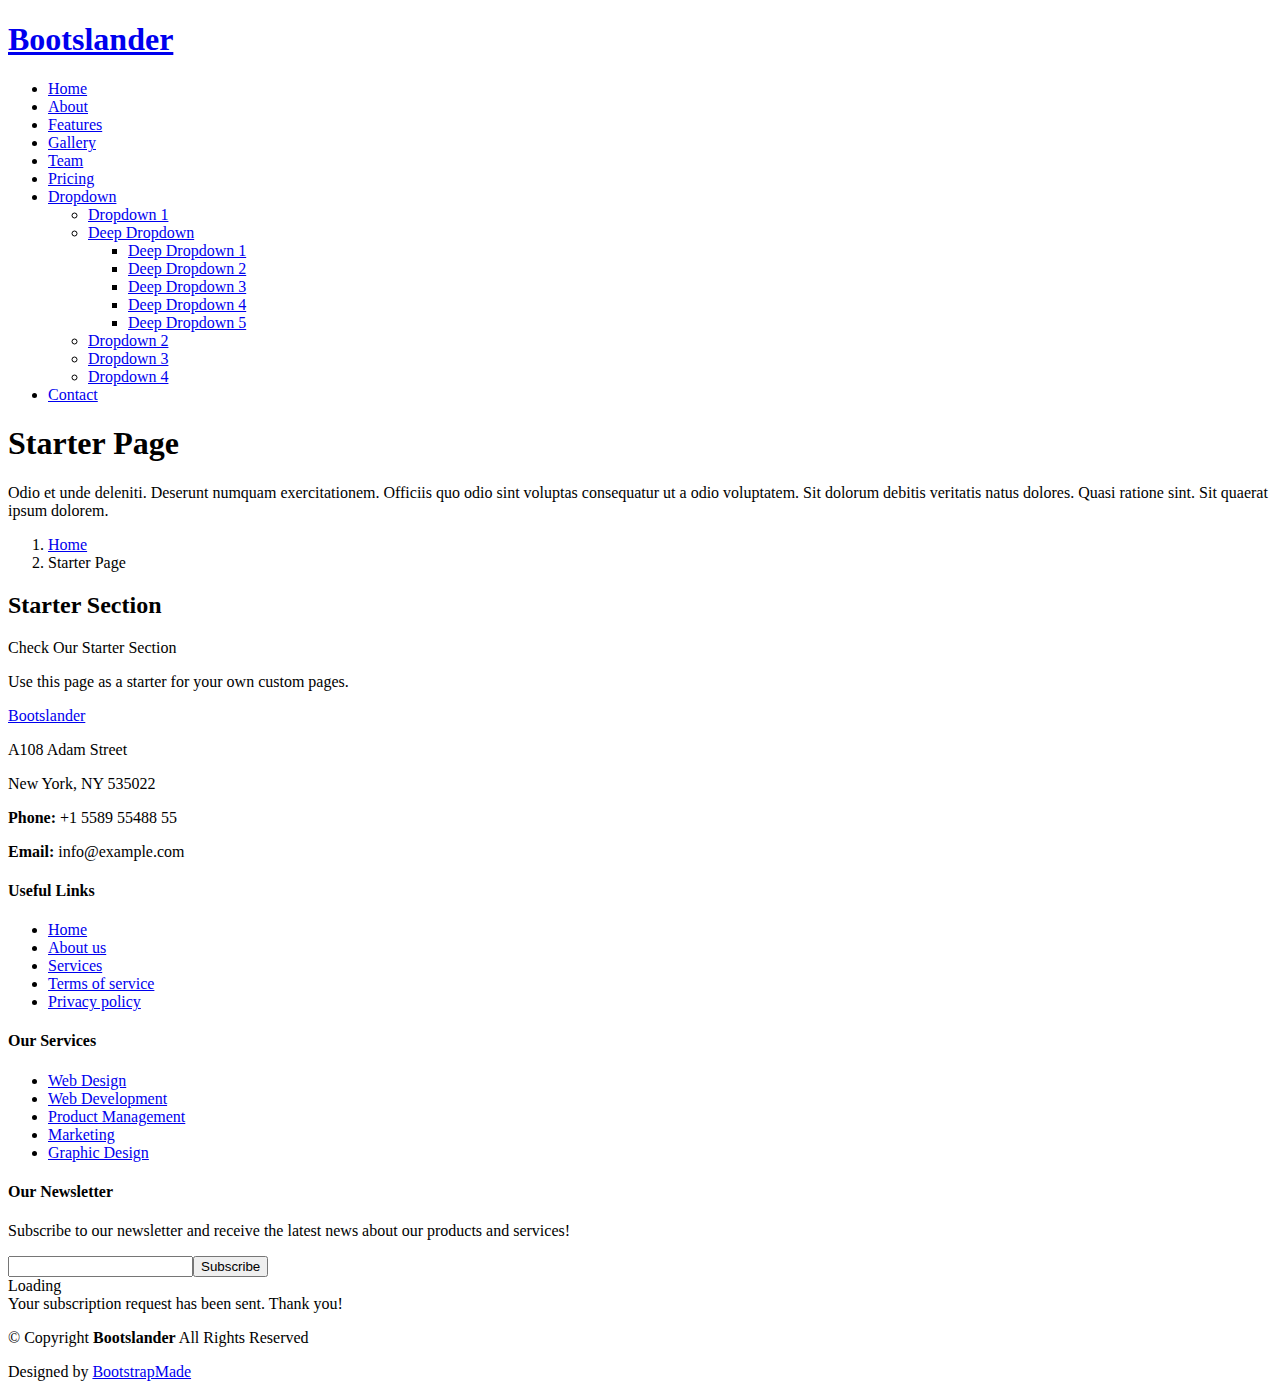
==== starter-page.html @ ec9458ff "Add files via upload" ====
<!DOCTYPE html>
<html lang="en">

<head>
  <meta charset="utf-8">
  <meta content="width=device-width, initial-scale=1.0" name="viewport">
  <title>Starter Page - Bootslander Bootstrap Template</title>
  <meta name="description" content="">
  <meta name="keywords" content="">

  <!-- Favicons -->
  <link href="assets/img/favicon.png" rel="icon">
  <link href="assets/img/apple-touch-icon.png" rel="apple-touch-icon">

  <!-- Fonts -->
  <link href="https://fonts.googleapis.com" rel="preconnect">
  <link href="https://fonts.gstatic.com" rel="preconnect" crossorigin>
  <link href="https://fonts.googleapis.com/css2?family=Roboto:ital,wght@0,100;0,300;0,400;0,500;0,700;0,900;1,100;1,300;1,400;1,500;1,700;1,900&family=Poppins:ital,wght@0,100;0,200;0,300;0,400;0,500;0,600;0,700;0,800;0,900;1,100;1,200;1,300;1,400;1,500;1,600;1,700;1,800;1,900&family=Raleway:ital,wght@0,100;0,200;0,300;0,400;0,500;0,600;0,700;0,800;0,900;1,100;1,200;1,300;1,400;1,500;1,600;1,700;1,800;1,900&display=swap" rel="stylesheet">

  <!-- Vendor CSS Files -->
  <link href="assets/vendor/bootstrap/css/bootstrap.min.css" rel="stylesheet">
  <link href="assets/vendor/bootstrap-icons/bootstrap-icons.css" rel="stylesheet">
  <link href="assets/vendor/aos/aos.css" rel="stylesheet">
  <link href="assets/vendor/glightbox/css/glightbox.min.css" rel="stylesheet">
  <link href="assets/vendor/swiper/swiper-bundle.min.css" rel="stylesheet">

  <!-- Main CSS File -->
  <link href="assets/css/main.css" rel="stylesheet">

  <!-- =======================================================
  * Template Name: Bootslander
  * Template URL: https://bootstrapmade.com/bootslander-free-bootstrap-landing-page-template/
  * Updated: Aug 07 2024 with Bootstrap v5.3.3
  * Author: BootstrapMade.com
  * License: https://bootstrapmade.com/license/
  ======================================================== -->
</head>

<body class="starter-page-page">

  <header id="header" class="header d-flex align-items-center fixed-top">
    <div class="container-fluid container-xl position-relative d-flex align-items-center justify-content-between">

      <a href="index.html" class="logo d-flex align-items-center">
        <!-- Uncomment the line below if you also wish to use an image logo -->
        <!-- <img src="assets/img/logo.png" alt=""> -->
        <h1 class="sitename">Bootslander</h1>
      </a>

      <nav id="navmenu" class="navmenu">
        <ul>
          <li><a href="#hero">Home</a></li>
          <li><a href="#about">About</a></li>
          <li><a href="#features">Features</a></li>
          <li><a href="#gallery">Gallery</a></li>
          <li><a href="#team">Team</a></li>
          <li><a href="#pricing">Pricing</a></li>
          <li class="dropdown"><a href="#"><span>Dropdown</span> <i class="bi bi-chevron-down toggle-dropdown"></i></a>
            <ul>
              <li><a href="#">Dropdown 1</a></li>
              <li class="dropdown"><a href="#"><span>Deep Dropdown</span> <i class="bi bi-chevron-down toggle-dropdown"></i></a>
                <ul>
                  <li><a href="#">Deep Dropdown 1</a></li>
                  <li><a href="#">Deep Dropdown 2</a></li>
                  <li><a href="#">Deep Dropdown 3</a></li>
                  <li><a href="#">Deep Dropdown 4</a></li>
                  <li><a href="#">Deep Dropdown 5</a></li>
                </ul>
              </li>
              <li><a href="#">Dropdown 2</a></li>
              <li><a href="#">Dropdown 3</a></li>
              <li><a href="#">Dropdown 4</a></li>
            </ul>
          </li>
          <li><a href="#contact">Contact</a></li>
        </ul>
        <i class="mobile-nav-toggle d-xl-none bi bi-list"></i>
      </nav>

    </div>
  </header>

  <main class="main">

    <!-- Page Title -->
    <div class="page-title dark-background" data-aos="fade">
      <div class="heading">
        <div class="container">
          <div class="row d-flex justify-content-center text-center">
            <div class="col-lg-8">
              <h1>Starter Page</h1>
              <p class="mb-0">Odio et unde deleniti. Deserunt numquam exercitationem. Officiis quo odio sint voluptas consequatur ut a odio voluptatem. Sit dolorum debitis veritatis natus dolores. Quasi ratione sint. Sit quaerat ipsum dolorem.</p>
            </div>
          </div>
        </div>
      </div>
      <nav class="breadcrumbs">
        <div class="container">
          <ol>
            <li><a href="index.html">Home</a></li>
            <li class="current">Starter Page</li>
          </ol>
        </div>
      </nav>
    </div><!-- End Page Title -->

    <!-- Starter Section Section -->
    <section id="starter-section" class="starter-section section">

      <!-- Section Title -->
      <div class="container section-title" data-aos="fade-up">
        <h2>Starter Section</h2>
        <div><span>Check Our</span> <span class="description-title">Starter Section</span></div>
      </div><!-- End Section Title -->

      <div class="container" data-aos="fade-up">
        <p>Use this page as a starter for your own custom pages.</p>
      </div>

    </section><!-- /Starter Section Section -->

  </main>

  <footer id="footer" class="footer dark-background">

    <div class="container footer-top">
      <div class="row gy-4">
        <div class="col-lg-4 col-md-6 footer-about">
          <a href="index.html" class="logo d-flex align-items-center">
            <span class="sitename">Bootslander</span>
          </a>
          <div class="footer-contact pt-3">
            <p>A108 Adam Street</p>
            <p>New York, NY 535022</p>
            <p class="mt-3"><strong>Phone:</strong> <span>+1 5589 55488 55</span></p>
            <p><strong>Email:</strong> <span>info@example.com</span></p>
          </div>
          <div class="social-links d-flex mt-4">
            <a href=""><i class="bi bi-twitter-x"></i></a>
            <a href=""><i class="bi bi-facebook"></i></a>
            <a href=""><i class="bi bi-instagram"></i></a>
            <a href=""><i class="bi bi-linkedin"></i></a>
          </div>
        </div>

        <div class="col-lg-2 col-md-3 footer-links">
          <h4>Useful Links</h4>
          <ul>
            <li><a href="#">Home</a></li>
            <li><a href="#">About us</a></li>
            <li><a href="#">Services</a></li>
            <li><a href="#">Terms of service</a></li>
            <li><a href="#">Privacy policy</a></li>
          </ul>
        </div>

        <div class="col-lg-2 col-md-3 footer-links">
          <h4>Our Services</h4>
          <ul>
            <li><a href="#">Web Design</a></li>
            <li><a href="#">Web Development</a></li>
            <li><a href="#">Product Management</a></li>
            <li><a href="#">Marketing</a></li>
            <li><a href="#">Graphic Design</a></li>
          </ul>
        </div>

        <div class="col-lg-4 col-md-12 footer-newsletter">
          <h4>Our Newsletter</h4>
          <p>Subscribe to our newsletter and receive the latest news about our products and services!</p>
          <form action="forms/newsletter.php" method="post" class="php-email-form">
            <div class="newsletter-form"><input type="email" name="email"><input type="submit" value="Subscribe"></div>
            <div class="loading">Loading</div>
            <div class="error-message"></div>
            <div class="sent-message">Your subscription request has been sent. Thank you!</div>
          </form>
        </div>

      </div>
    </div>

    <div class="container copyright text-center mt-4">
      <p>© <span>Copyright</span> <strong class="px-1 sitename">Bootslander</strong> <span>All Rights Reserved</span></p>
      <div class="credits">
        <!-- All the links in the footer should remain intact. -->
        <!-- You can delete the links only if you've purchased the pro version. -->
        <!-- Licensing information: https://bootstrapmade.com/license/ -->
        <!-- Purchase the pro version with working PHP/AJAX contact form: [buy-url] -->
        Designed by <a href="https://bootstrapmade.com/">BootstrapMade</a>
      </div>
    </div>

  </footer>

  <!-- Scroll Top -->
  <a href="#" id="scroll-top" class="scroll-top d-flex align-items-center justify-content-center"><i class="bi bi-arrow-up-short"></i></a>

  <!-- Preloader -->
  <div id="preloader"></div>

  <!-- Vendor JS Files -->
  <script src="assets/vendor/bootstrap/js/bootstrap.bundle.min.js"></script>
  <script src="assets/vendor/php-email-form/validate.js"></script>
  <script src="assets/vendor/aos/aos.js"></script>
  <script src="assets/vendor/glightbox/js/glightbox.min.js"></script>
  <script src="assets/vendor/purecounter/purecounter_vanilla.js"></script>
  <script src="assets/vendor/swiper/swiper-bundle.min.js"></script>

  <!-- Main JS File -->
  <script src="assets/js/main.js"></script>

</body>

</html>
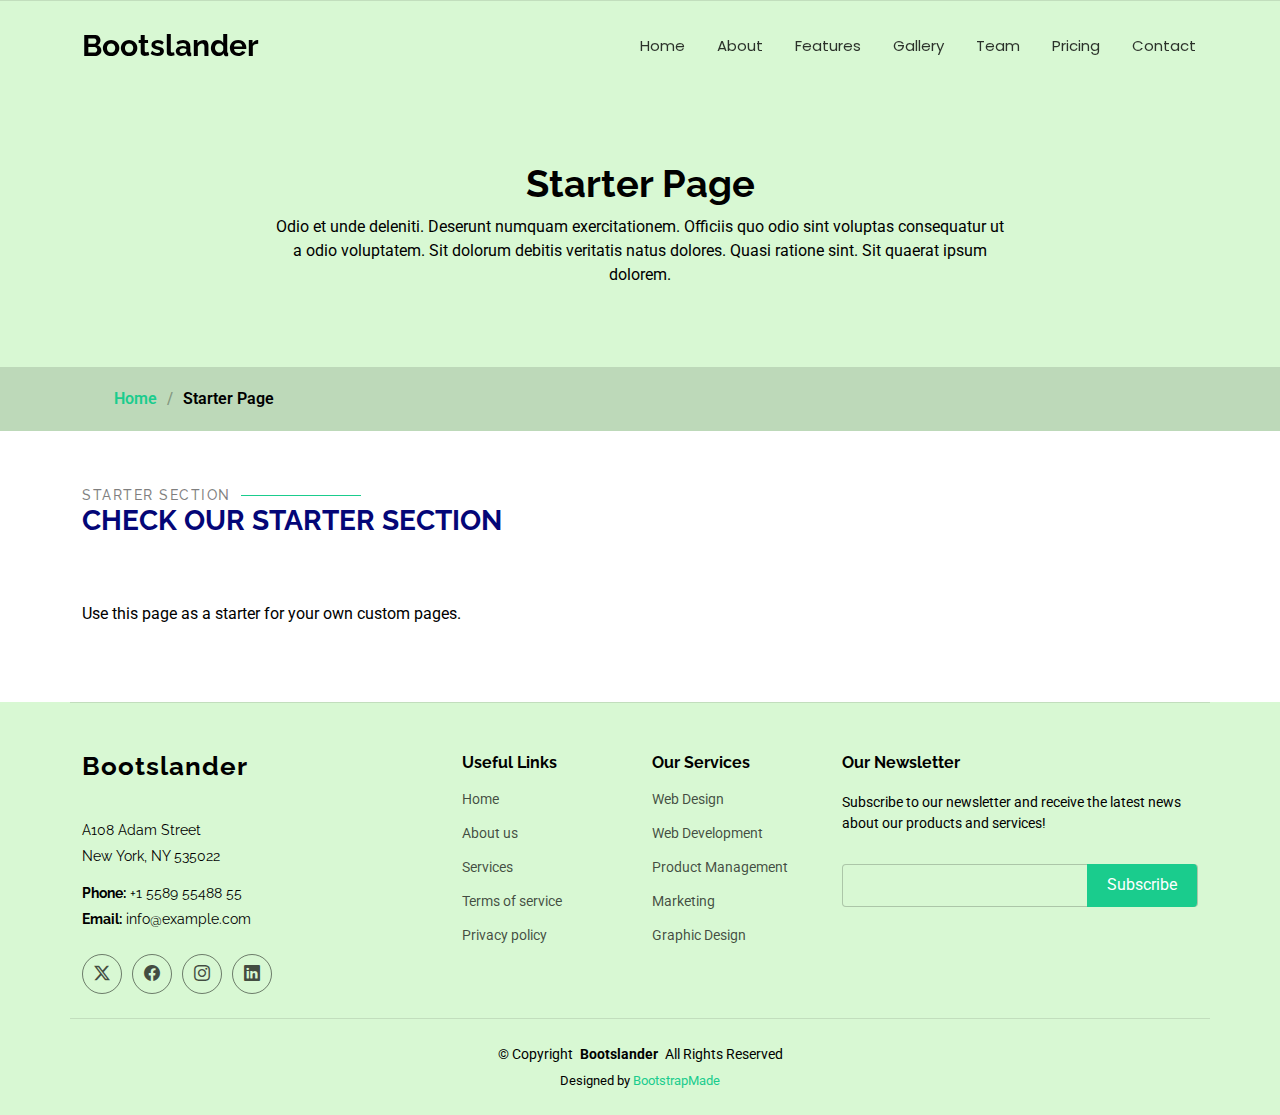
==== commit e7d92a83: "photos" ====
--- a/starter-page.html
+++ b/starter-page.html
@@ -55,23 +55,6 @@
           <li><a href="#gallery">Gallery</a></li>
           <li><a href="#team">Team</a></li>
           <li><a href="#pricing">Pricing</a></li>
-          <li class="dropdown"><a href="#"><span>Dropdown</span> <i class="bi bi-chevron-down toggle-dropdown"></i></a>
-            <ul>
-              <li><a href="#">Dropdown 1</a></li>
-              <li class="dropdown"><a href="#"><span>Deep Dropdown</span> <i class="bi bi-chevron-down toggle-dropdown"></i></a>
-                <ul>
-                  <li><a href="#">Deep Dropdown 1</a></li>
-                  <li><a href="#">Deep Dropdown 2</a></li>
-                  <li><a href="#">Deep Dropdown 3</a></li>
-                  <li><a href="#">Deep Dropdown 4</a></li>
-                  <li><a href="#">Deep Dropdown 5</a></li>
-                </ul>
-              </li>
-              <li><a href="#">Dropdown 2</a></li>
-              <li><a href="#">Dropdown 3</a></li>
-              <li><a href="#">Dropdown 4</a></li>
-            </ul>
-          </li>
           <li><a href="#contact">Contact</a></li>
         </ul>
         <i class="mobile-nav-toggle d-xl-none bi bi-list"></i>
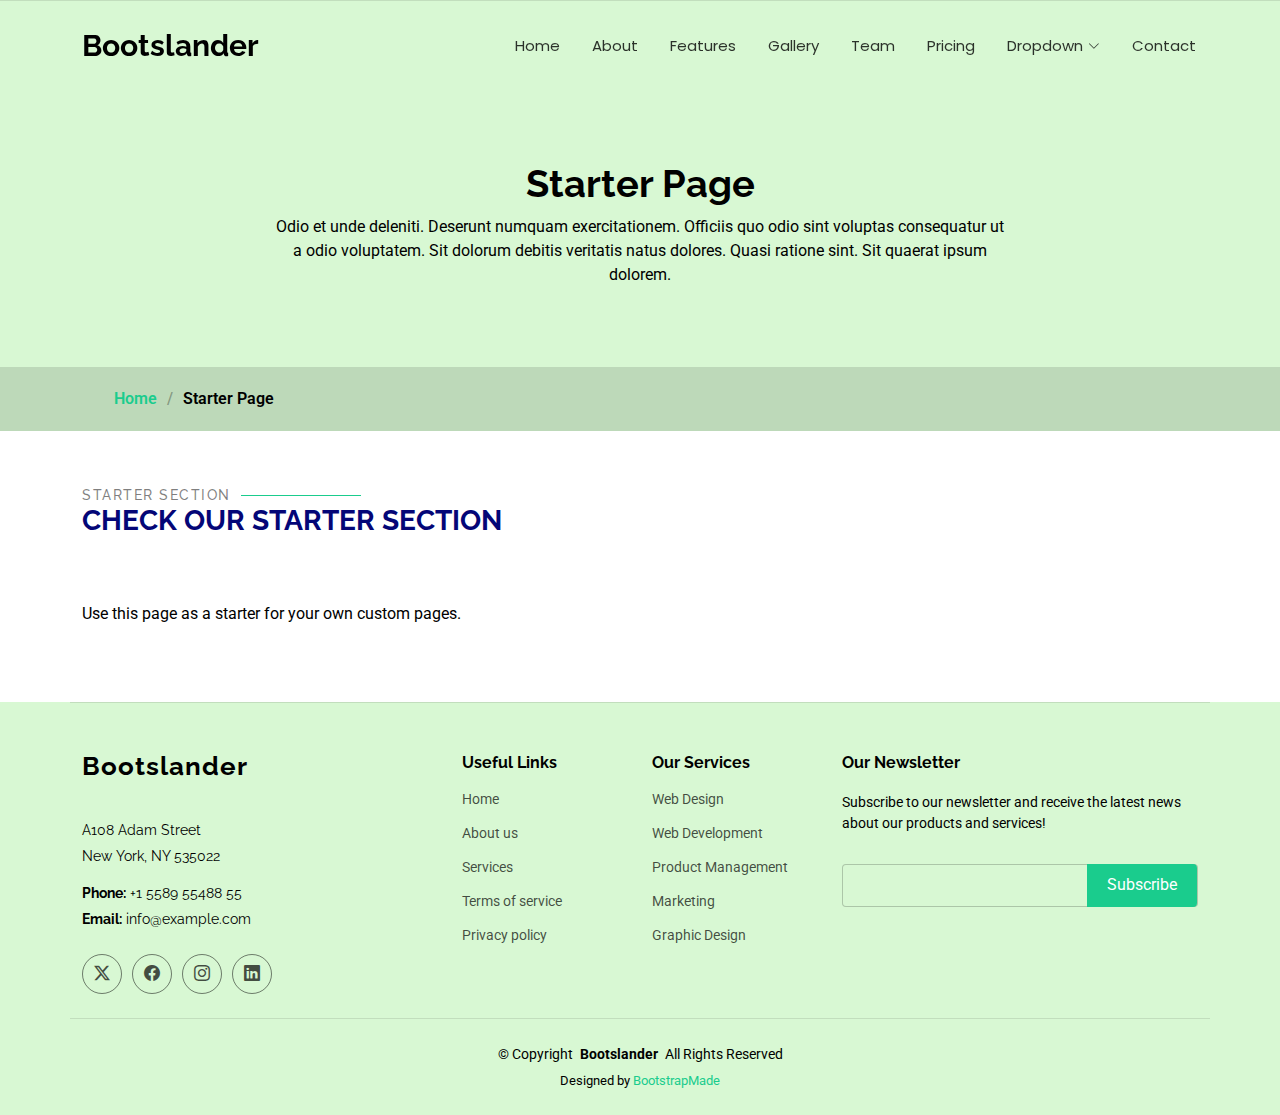
==== commit 863bcced: "Features" ====
--- a/starter-page.html
+++ b/starter-page.html
@@ -1,197 +1,259 @@
 <!DOCTYPE html>
 <html lang="en">
-
-<head>
-  <meta charset="utf-8">
-  <meta content="width=device-width, initial-scale=1.0" name="viewport">
-  <title>Starter Page - Bootslander Bootstrap Template</title>
-  <meta name="description" content="">
-  <meta name="keywords" content="">
-
-  <!-- Favicons -->
-  <link href="assets/img/favicon.png" rel="icon">
-  <link href="assets/img/apple-touch-icon.png" rel="apple-touch-icon">
-
-  <!-- Fonts -->
-  <link href="https://fonts.googleapis.com" rel="preconnect">
-  <link href="https://fonts.gstatic.com" rel="preconnect" crossorigin>
-  <link href="https://fonts.googleapis.com/css2?family=Roboto:ital,wght@0,100;0,300;0,400;0,500;0,700;0,900;1,100;1,300;1,400;1,500;1,700;1,900&family=Poppins:ital,wght@0,100;0,200;0,300;0,400;0,500;0,600;0,700;0,800;0,900;1,100;1,200;1,300;1,400;1,500;1,600;1,700;1,800;1,900&family=Raleway:ital,wght@0,100;0,200;0,300;0,400;0,500;0,600;0,700;0,800;0,900;1,100;1,200;1,300;1,400;1,500;1,600;1,700;1,800;1,900&display=swap" rel="stylesheet">
-
-  <!-- Vendor CSS Files -->
-  <link href="assets/vendor/bootstrap/css/bootstrap.min.css" rel="stylesheet">
-  <link href="assets/vendor/bootstrap-icons/bootstrap-icons.css" rel="stylesheet">
-  <link href="assets/vendor/aos/aos.css" rel="stylesheet">
-  <link href="assets/vendor/glightbox/css/glightbox.min.css" rel="stylesheet">
-  <link href="assets/vendor/swiper/swiper-bundle.min.css" rel="stylesheet">
-
-  <!-- Main CSS File -->
-  <link href="assets/css/main.css" rel="stylesheet">
-
-  <!-- =======================================================
+  <head>
+    <meta charset="utf-8" />
+    <meta content="width=device-width, initial-scale=1.0" name="viewport" />
+    <title>Starter Page - Bootslander Bootstrap Template</title>
+    <meta name="description" content="" />
+    <meta name="keywords" content="" />
+
+    <!-- Favicons -->
+    <link href="assets/img/favicon.png" rel="icon" />
+    <link href="assets/img/apple-touch-icon.png" rel="apple-touch-icon" />
+
+    <!-- Fonts -->
+    <link href="https://fonts.googleapis.com" rel="preconnect" />
+    <link href="https://fonts.gstatic.com" rel="preconnect" crossorigin />
+    <link
+      href="https://fonts.googleapis.com/css2?family=Roboto:ital,wght@0,100;0,300;0,400;0,500;0,700;0,900;1,100;1,300;1,400;1,500;1,700;1,900&family=Poppins:ital,wght@0,100;0,200;0,300;0,400;0,500;0,600;0,700;0,800;0,900;1,100;1,200;1,300;1,400;1,500;1,600;1,700;1,800;1,900&family=Raleway:ital,wght@0,100;0,200;0,300;0,400;0,500;0,600;0,700;0,800;0,900;1,100;1,200;1,300;1,400;1,500;1,600;1,700;1,800;1,900&display=swap"
+      rel="stylesheet"
+    />
+
+    <!-- Vendor CSS Files -->
+    <link
+      href="assets/vendor/bootstrap/css/bootstrap.min.css"
+      rel="stylesheet"
+    />
+    <link
+      href="assets/vendor/bootstrap-icons/bootstrap-icons.css"
+      rel="stylesheet"
+    />
+    <link href="assets/vendor/aos/aos.css" rel="stylesheet" />
+    <link
+      href="assets/vendor/glightbox/css/glightbox.min.css"
+      rel="stylesheet"
+    />
+    <link href="assets/vendor/swiper/swiper-bundle.min.css" rel="stylesheet" />
+
+    <!-- Main CSS File -->
+    <link href="assets/css/main.css" rel="stylesheet" />
+
+    <!-- =======================================================
   * Template Name: Bootslander
   * Template URL: https://bootstrapmade.com/bootslander-free-bootstrap-landing-page-template/
   * Updated: Aug 07 2024 with Bootstrap v5.3.3
   * Author: BootstrapMade.com
   * License: https://bootstrapmade.com/license/
   ======================================================== -->
-</head>
-
-<body class="starter-page-page">
-
-  <header id="header" class="header d-flex align-items-center fixed-top">
-    <div class="container-fluid container-xl position-relative d-flex align-items-center justify-content-between">
-
-      <a href="index.html" class="logo d-flex align-items-center">
-        <!-- Uncomment the line below if you also wish to use an image logo -->
-        <!-- <img src="assets/img/logo.png" alt=""> -->
-        <h1 class="sitename">Bootslander</h1>
-      </a>
-
-      <nav id="navmenu" class="navmenu">
-        <ul>
-          <li><a href="#hero">Home</a></li>
-          <li><a href="#about">About</a></li>
-          <li><a href="#features">Features</a></li>
-          <li><a href="#gallery">Gallery</a></li>
-          <li><a href="#team">Team</a></li>
-          <li><a href="#pricing">Pricing</a></li>
-          <li><a href="#contact">Contact</a></li>
-        </ul>
-        <i class="mobile-nav-toggle d-xl-none bi bi-list"></i>
-      </nav>
-
-    </div>
-  </header>
-
-  <main class="main">
-
-    <!-- Page Title -->
-    <div class="page-title dark-background" data-aos="fade">
-      <div class="heading">
-        <div class="container">
-          <div class="row d-flex justify-content-center text-center">
-            <div class="col-lg-8">
-              <h1>Starter Page</h1>
-              <p class="mb-0">Odio et unde deleniti. Deserunt numquam exercitationem. Officiis quo odio sint voluptas consequatur ut a odio voluptatem. Sit dolorum debitis veritatis natus dolores. Quasi ratione sint. Sit quaerat ipsum dolorem.</p>
+  </head>
+
+  <body class="starter-page-page">
+    <header id="header" class="header d-flex align-items-center fixed-top">
+      <div
+        class="container-fluid container-xl position-relative d-flex align-items-center justify-content-between"
+      >
+        <a href="index.html" class="logo d-flex align-items-center">
+          <!-- Uncomment the line below if you also wish to use an image logo -->
+          <!-- <img src="assets/img/logo.png" alt=""> -->
+          <h1 class="sitename">Bootslander</h1>
+        </a>
+
+        <nav id="navmenu" class="navmenu">
+          <ul>
+            <li><a href="#hero">Home</a></li>
+            <li><a href="#about">About</a></li>
+            <li><a href="#features">Features</a></li>
+            <li><a href="#gallery">Gallery</a></li>
+            <li><a href="#team">Team</a></li>
+            <li><a href="#pricing">Pricing</a></li>
+            <li class="dropdown">
+              <a href="#"
+                ><span>Dropdown</span>
+                <i class="bi bi-chevron-down toggle-dropdown"></i
+              ></a>
+              <ul>
+                <li><a href="#">Dropdown 1</a></li>
+                <li class="dropdown">
+                  <a href="#"
+                    ><span>Deep Dropdown</span>
+                    <i class="bi bi-chevron-down toggle-dropdown"></i
+                  ></a>
+                  <ul>
+                    <li><a href="#">Deep Dropdown 1</a></li>
+                    <li><a href="#">Deep Dropdown 2</a></li>
+                    <li><a href="#">Deep Dropdown 3</a></li>
+                    <li><a href="#">Deep Dropdown 4</a></li>
+                    <li><a href="#">Deep Dropdown 5</a></li>
+                  </ul>
+                </li>
+                <li><a href="#">Dropdown 2</a></li>
+                <li><a href="#">Dropdown 3</a></li>
+                <li><a href="#">Dropdown 4</a></li>
+              </ul>
+            </li>
+            <li><a href="#contact">Contact</a></li>
+          </ul>
+          <i class="mobile-nav-toggle d-xl-none bi bi-list"></i>
+        </nav>
+      </div>
+    </header>
+
+    <main class="main">
+      <!-- Page Title -->
+      <div class="page-title dark-background" data-aos="fade">
+        <div class="heading">
+          <div class="container">
+            <div class="row d-flex justify-content-center text-center">
+              <div class="col-lg-8">
+                <h1>Starter Page</h1>
+                <p class="mb-0">
+                  Odio et unde deleniti. Deserunt numquam exercitationem.
+                  Officiis quo odio sint voluptas consequatur ut a odio
+                  voluptatem. Sit dolorum debitis veritatis natus dolores. Quasi
+                  ratione sint. Sit quaerat ipsum dolorem.
+                </p>
+              </div>
             </div>
           </div>
         </div>
-      </div>
-      <nav class="breadcrumbs">
-        <div class="container">
-          <ol>
-            <li><a href="index.html">Home</a></li>
-            <li class="current">Starter Page</li>
-          </ol>
-        </div>
-      </nav>
-    </div><!-- End Page Title -->
-
-    <!-- Starter Section Section -->
-    <section id="starter-section" class="starter-section section">
-
-      <!-- Section Title -->
-      <div class="container section-title" data-aos="fade-up">
-        <h2>Starter Section</h2>
-        <div><span>Check Our</span> <span class="description-title">Starter Section</span></div>
-      </div><!-- End Section Title -->
-
-      <div class="container" data-aos="fade-up">
-        <p>Use this page as a starter for your own custom pages.</p>
-      </div>
-
-    </section><!-- /Starter Section Section -->
-
-  </main>
-
-  <footer id="footer" class="footer dark-background">
-
-    <div class="container footer-top">
-      <div class="row gy-4">
-        <div class="col-lg-4 col-md-6 footer-about">
-          <a href="index.html" class="logo d-flex align-items-center">
-            <span class="sitename">Bootslander</span>
-          </a>
-          <div class="footer-contact pt-3">
-            <p>A108 Adam Street</p>
-            <p>New York, NY 535022</p>
-            <p class="mt-3"><strong>Phone:</strong> <span>+1 5589 55488 55</span></p>
-            <p><strong>Email:</strong> <span>info@example.com</span></p>
-          </div>
-          <div class="social-links d-flex mt-4">
-            <a href=""><i class="bi bi-twitter-x"></i></a>
-            <a href=""><i class="bi bi-facebook"></i></a>
-            <a href=""><i class="bi bi-instagram"></i></a>
-            <a href=""><i class="bi bi-linkedin"></i></a>
-          </div>
-        </div>
-
-        <div class="col-lg-2 col-md-3 footer-links">
-          <h4>Useful Links</h4>
-          <ul>
-            <li><a href="#">Home</a></li>
-            <li><a href="#">About us</a></li>
-            <li><a href="#">Services</a></li>
-            <li><a href="#">Terms of service</a></li>
-            <li><a href="#">Privacy policy</a></li>
-          </ul>
-        </div>
-
-        <div class="col-lg-2 col-md-3 footer-links">
-          <h4>Our Services</h4>
-          <ul>
-            <li><a href="#">Web Design</a></li>
-            <li><a href="#">Web Development</a></li>
-            <li><a href="#">Product Management</a></li>
-            <li><a href="#">Marketing</a></li>
-            <li><a href="#">Graphic Design</a></li>
-          </ul>
-        </div>
-
-        <div class="col-lg-4 col-md-12 footer-newsletter">
-          <h4>Our Newsletter</h4>
-          <p>Subscribe to our newsletter and receive the latest news about our products and services!</p>
-          <form action="forms/newsletter.php" method="post" class="php-email-form">
-            <div class="newsletter-form"><input type="email" name="email"><input type="submit" value="Subscribe"></div>
-            <div class="loading">Loading</div>
-            <div class="error-message"></div>
-            <div class="sent-message">Your subscription request has been sent. Thank you!</div>
-          </form>
-        </div>
-
-      </div>
-    </div>
-
-    <div class="container copyright text-center mt-4">
-      <p>© <span>Copyright</span> <strong class="px-1 sitename">Bootslander</strong> <span>All Rights Reserved</span></p>
-      <div class="credits">
-        <!-- All the links in the footer should remain intact. -->
-        <!-- You can delete the links only if you've purchased the pro version. -->
-        <!-- Licensing information: https://bootstrapmade.com/license/ -->
-        <!-- Purchase the pro version with working PHP/AJAX contact form: [buy-url] -->
-        Designed by <a href="https://bootstrapmade.com/">BootstrapMade</a>
-      </div>
-    </div>
-
-  </footer>
-
-  <!-- Scroll Top -->
-  <a href="#" id="scroll-top" class="scroll-top d-flex align-items-center justify-content-center"><i class="bi bi-arrow-up-short"></i></a>
-
-  <!-- Preloader -->
-  <div id="preloader"></div>
-
-  <!-- Vendor JS Files -->
-  <script src="assets/vendor/bootstrap/js/bootstrap.bundle.min.js"></script>
-  <script src="assets/vendor/php-email-form/validate.js"></script>
-  <script src="assets/vendor/aos/aos.js"></script>
-  <script src="assets/vendor/glightbox/js/glightbox.min.js"></script>
-  <script src="assets/vendor/purecounter/purecounter_vanilla.js"></script>
-  <script src="assets/vendor/swiper/swiper-bundle.min.js"></script>
-
-  <!-- Main JS File -->
-  <script src="assets/js/main.js"></script>
-
-</body>
-
-</html>+        <nav class="breadcrumbs">
+          <div class="container">
+            <ol>
+              <li><a href="index.html">Home</a></li>
+              <li class="current">Starter Page</li>
+            </ol>
+          </div>
+        </nav>
+      </div>
+      <!-- End Page Title -->
+
+      <!-- Starter Section Section -->
+      <section id="starter-section" class="starter-section section">
+        <!-- Section Title -->
+        <div class="container section-title" data-aos="fade-up">
+          <h2>Starter Section</h2>
+          <div>
+            <span>Check Our</span>
+            <span class="description-title">Starter Section</span>
+          </div>
+        </div>
+        <!-- End Section Title -->
+
+        <div class="container" data-aos="fade-up">
+          <p>Use this page as a starter for your own custom pages.</p>
+        </div>
+      </section>
+      <!-- /Starter Section Section -->
+    </main>
+
+    <footer id="footer" class="footer dark-background">
+      <div class="container footer-top">
+        <div class="row gy-4">
+          <div class="col-lg-4 col-md-6 footer-about">
+            <a href="index.html" class="logo d-flex align-items-center">
+              <span class="sitename">Bootslander</span>
+            </a>
+            <div class="footer-contact pt-3">
+              <p>A108 Adam Street</p>
+              <p>New York, NY 535022</p>
+              <p class="mt-3">
+                <strong>Phone:</strong> <span>+1 5589 55488 55</span>
+              </p>
+              <p><strong>Email:</strong> <span>info@example.com</span></p>
+            </div>
+            <div class="social-links d-flex mt-4">
+              <a href=""><i class="bi bi-twitter-x"></i></a>
+              <a href=""><i class="bi bi-facebook"></i></a>
+              <a href=""><i class="bi bi-instagram"></i></a>
+              <a href=""><i class="bi bi-linkedin"></i></a>
+            </div>
+          </div>
+
+          <div class="col-lg-2 col-md-3 footer-links">
+            <h4>Useful Links</h4>
+            <ul>
+              <li><a href="#">Home</a></li>
+              <li><a href="#">About us</a></li>
+              <li><a href="#">Services</a></li>
+              <li><a href="#">Terms of service</a></li>
+              <li><a href="#">Privacy policy</a></li>
+            </ul>
+          </div>
+
+          <div class="col-lg-2 col-md-3 footer-links">
+            <h4>Our Services</h4>
+            <ul>
+              <li><a href="#">Web Design</a></li>
+              <li><a href="#">Web Development</a></li>
+              <li><a href="#">Product Management</a></li>
+              <li><a href="#">Marketing</a></li>
+              <li><a href="#">Graphic Design</a></li>
+            </ul>
+          </div>
+
+          <div class="col-lg-4 col-md-12 footer-newsletter">
+            <h4>Our Newsletter</h4>
+            <p>
+              Subscribe to our newsletter and receive the latest news about our
+              products and services!
+            </p>
+            <form
+              action="forms/newsletter.php"
+              method="post"
+              class="php-email-form"
+            >
+              <div class="newsletter-form">
+                <input type="email" name="email" /><input
+                  type="submit"
+                  value="Subscribe"
+                />
+              </div>
+              <div class="loading">Loading</div>
+              <div class="error-message"></div>
+              <div class="sent-message">
+                Your subscription request has been sent. Thank you!
+              </div>
+            </form>
+          </div>
+        </div>
+      </div>
+
+      <div class="container copyright text-center mt-4">
+        <p>
+          © <span>Copyright</span>
+          <strong class="px-1 sitename">Bootslander</strong>
+          <span>All Rights Reserved</span>
+        </p>
+        <div class="credits">
+          <!-- All the links in the footer should remain intact. -->
+          <!-- You can delete the links only if you've purchased the pro version. -->
+          <!-- Licensing information: https://bootstrapmade.com/license/ -->
+          <!-- Purchase the pro version with working PHP/AJAX contact form: [buy-url] -->
+          Designed by <a href="https://bootstrapmade.com/">BootstrapMade</a>
+        </div>
+      </div>
+    </footer>
+
+    <!-- Scroll Top -->
+    <a
+      href="#"
+      id="scroll-top"
+      class="scroll-top d-flex align-items-center justify-content-center"
+      ><i class="bi bi-arrow-up-short"></i
+    ></a>
+
+    <!-- Preloader -->
+    <div id="preloader"></div>
+
+    <!-- Vendor JS Files -->
+    <script src="assets/vendor/bootstrap/js/bootstrap.bundle.min.js"></script>
+    <script src="assets/vendor/php-email-form/validate.js"></script>
+    <script src="assets/vendor/aos/aos.js"></script>
+    <script src="assets/vendor/glightbox/js/glightbox.min.js"></script>
+    <script src="assets/vendor/purecounter/purecounter_vanilla.js"></script>
+    <script src="assets/vendor/swiper/swiper-bundle.min.js"></script>
+
+    <!-- Main JS File -->
+    <script src="assets/js/main.js"></script>
+  </body>
+</html>
--- a/assets/css/main.css
+++ b/assets/css/main.css
@@ -12,13 +12,15 @@
 --------------------------------------------------------------*/
 /* Fonts */
 :root {
-  --default-font: "Roboto",  system-ui, -apple-system, "Segoe UI", Roboto, "Helvetica Neue", Arial, "Noto Sans", "Liberation Sans", sans-serif, "Apple Color Emoji", "Segoe UI Emoji", "Segoe UI Symbol", "Noto Color Emoji";
-  --heading-font: "Raleway",  sans-serif;
-  --nav-font: "Poppins",  sans-serif;
+  --default-font: "Roboto", system-ui, -apple-system, "Segoe UI", Roboto,
+    "Helvetica Neue", Arial, "Noto Sans", "Liberation Sans", sans-serif,
+    "Apple Color Emoji", "Segoe UI Emoji", "Segoe UI Symbol", "Noto Color Emoji";
+  --heading-font: "Raleway", sans-serif;
+  --nav-font: "Poppins", sans-serif;
 }
 
 /* Global Colors - The following color variables are used throughout the website. Updating them here will change the color scheme of the entire website */
-:root { 
+:root {
   --background-color: #ffffff; /* Background color for the entire website, including individual sections */
   --default-color: #000000; /* Default color used for the majority of the text content across the entire website */
   --heading-color: #040677; /* Color for headings, subheadings and title throughout the website */
@@ -27,10 +29,9 @@
   --contrast-color: #ffffff; /* Contrast color for text, ensuring readability against backgrounds of accent, heading, or default colors. */
 }
 
-
 /* Nav Menu Colors - The following color variables are used specifically for the navigation menu. They are separate from the global colors to allow for more customization options */
 :root {
-  --nav-color: #000;  /* The default color of the main navmenu links */
+  --nav-color: #000; /* The default color of the main navmenu links */
   --nav-hover-color: #1acc8d; /* Applied to main navmenu links when they are hovered over or active */
   --nav-mobile-background-color: #ffffff; /* Used as the background color for mobile navigation menu */
   --nav-dropdown-background-color: #ffffff; /* Used as the background color for dropdown items that appear when hovering over primary navigation items */
@@ -201,12 +202,12 @@
     position: relative;
   }
 
-  .navmenu>ul>li {
+  .navmenu > ul > li {
     white-space: nowrap;
     padding: 15px 14px;
   }
 
-  .navmenu>ul>li:last-child {
+  .navmenu > ul > li:last-child {
     padding-right: 0;
   }
 
@@ -233,7 +234,7 @@
     transition: 0.3s;
   }
 
-  .navmenu>ul>li>a:before {
+  .navmenu > ul > li > a:before {
     content: "";
     position: absolute;
     height: 2px;
@@ -246,13 +247,13 @@
   }
 
   .navmenu a:hover:before,
-  .navmenu li:hover>a:before,
+  .navmenu li:hover > a:before,
   .navmenu .active:before {
     visibility: visible;
     width: 25px;
   }
 
-  .navmenu li:hover>a,
+  .navmenu li:hover > a,
   .navmenu .active,
   .navmenu .active:focus {
     color: var(--nav-color);
@@ -291,11 +292,11 @@
 
   .navmenu .dropdown ul a:hover,
   .navmenu .dropdown ul .active:hover,
-  .navmenu .dropdown ul li:hover>a {
+  .navmenu .dropdown ul li:hover > a {
     color: var(--nav-dropdown-hover-color);
   }
 
-  .navmenu .dropdown:hover>ul {
+  .navmenu .dropdown:hover > ul {
     opacity: 1;
     top: 100%;
     visibility: visible;
@@ -307,7 +308,7 @@
     visibility: hidden;
   }
 
-  .navmenu .dropdown .dropdown:hover>ul {
+  .navmenu .dropdown .dropdown:hover > ul {
     opacity: 1;
     top: 0;
     left: -100%;
@@ -409,7 +410,7 @@
     background-color: rgba(33, 37, 41, 0.1);
   }
 
-  .navmenu .dropdown>.dropdown-active {
+  .navmenu .dropdown > .dropdown-active {
     display: block;
     background-color: rgba(33, 37, 41, 0.03);
   }
@@ -436,7 +437,7 @@
     transition: 0.3s;
   }
 
-  .mobile-nav-active .navmenu>ul {
+  .mobile-nav-active .navmenu > ul {
     display: block;
   }
 }
@@ -453,7 +454,8 @@
 
 .footer .footer-top {
   padding-top: 50px;
-  border-top: 1px solid color-mix(in srgb, var(--default-color), transparent 90%);
+  border-top: 1px solid
+    color-mix(in srgb, var(--default-color), transparent 90%);
 }
 
 .footer .footer-about .logo {
@@ -561,7 +563,7 @@
   border-color: var(--accent-color);
 }
 
-.footer .footer-newsletter .newsletter-form input[type=email] {
+.footer .footer-newsletter .newsletter-form input[type="email"] {
   border: 0;
   padding: 4px;
   width: 100%;
@@ -569,11 +571,11 @@
   color: var(--default-color);
 }
 
-.footer .footer-newsletter .newsletter-form input[type=email]:focus-visible {
+.footer .footer-newsletter .newsletter-form input[type="email"]:focus-visible {
   outline: none;
 }
 
-.footer .footer-newsletter .newsletter-form input[type=submit] {
+.footer .footer-newsletter .newsletter-form input[type="submit"] {
   border: 0;
   font-size: 16px;
   padding: 0 20px;
@@ -584,13 +586,14 @@
   border-radius: 0 4px 4px 0;
 }
 
-.footer .footer-newsletter .newsletter-form input[type=submit]:hover {
+.footer .footer-newsletter .newsletter-form input[type="submit"]:hover {
   background: color-mix(in srgb, var(--accent-color), transparent 20%);
 }
 
 .footer .copyright {
   padding: 25px 0;
-  border-top: 1px solid color-mix(in srgb, var(--default-color), transparent 90%);
+  border-top: 1px solid
+    color-mix(in srgb, var(--default-color), transparent 90%);
 }
 
 .footer .copyright p {
@@ -690,7 +693,8 @@
 
 .page-title .heading {
   padding: 160px 0 80px 0;
-  border-top: 1px solid color-mix(in srgb, var(--default-color), transparent 90%);
+  border-top: 1px solid
+    color-mix(in srgb, var(--default-color), transparent 90%);
 }
 
 .page-title .heading h1 {
@@ -712,11 +716,11 @@
   font-weight: 600;
 }
 
-.page-title nav ol li+li {
+.page-title nav ol li + li {
   padding-left: 10px;
 }
 
-.page-title nav ol li+li::before {
+.page-title nav ol li + li::before {
   content: "/";
   display: inline-block;
   padding-right: 10px;
@@ -736,7 +740,6 @@
 }
 
 @media (max-width: 1199px) {
-
   section,
   .section {
     scroll-margin-top: 66px;
@@ -1075,7 +1078,6 @@
 }
 
 @media (max-width: 768px) {
-
   .about .icon-boxes .col-md-6:nth-child(2) .icon-box,
   .about .icon-boxes .col-md-6:nth-child(4) .icon-box {
     margin-top: 0;
@@ -1174,12 +1176,12 @@
   color: color-mix(in srgb, var(--default-color), transparent 20%);
 }
 
-.details .features-item+.features-item {
+.details .features-item + .features-item {
   margin-top: 100px;
 }
 
 @media (max-width: 640px) {
-  .details .features-item+.features-item {
+  .details .features-item + .features-item {
     margin-top: 40px;
   }
 }
@@ -1664,7 +1666,7 @@
 /*--------------------------------------------------------------
 # Contact Section
 --------------------------------------------------------------*/
-.contact .info-item+.info-item {
+.contact .info-item + .info-item {
   margin-top: 40px;
 }
 
@@ -1704,31 +1706,35 @@
   height: 100%;
 }
 
-.contact .php-email-form input[type=text],
-.contact .php-email-form input[type=email],
+.contact .php-email-form input[type="text"],
+.contact .php-email-form input[type="email"],
 .contact .php-email-form textarea {
   font-size: 14px;
   padding: 10px 15px;
   box-shadow: none;
   border-radius: 0;
   color: var(--default-color);
-  background-color: color-mix(in srgb, var(--background-color), transparent 50%);
+  background-color: color-mix(
+    in srgb,
+    var(--background-color),
+    transparent 50%
+  );
   border-color: color-mix(in srgb, var(--default-color), transparent 80%);
 }
 
-.contact .php-email-form input[type=text]:focus,
-.contact .php-email-form input[type=email]:focus,
+.contact .php-email-form input[type="text"]:focus,
+.contact .php-email-form input[type="email"]:focus,
 .contact .php-email-form textarea:focus {
   border-color: var(--accent-color);
 }
 
-.contact .php-email-form input[type=text]::placeholder,
-.contact .php-email-form input[type=email]::placeholder,
+.contact .php-email-form input[type="text"]::placeholder,
+.contact .php-email-form input[type="email"]::placeholder,
 .contact .php-email-form textarea::placeholder {
   color: color-mix(in srgb, var(--default-color), transparent 70%);
 }
 
-.contact .php-email-form button[type=submit] {
+.contact .php-email-form button[type="submit"] {
   color: var(--contrast-color);
   background: var(--accent-color);
   border: 0;
@@ -1737,7 +1743,7 @@
   border-radius: 50px;
 }
 
-.contact .php-email-form button[type=submit]:hover {
+.contact .php-email-form button[type="submit"]:hover {
   background: color-mix(in srgb, var(--accent-color), transparent 25%);
 }
 
@@ -1746,4 +1752,4 @@
 --------------------------------------------------------------*/
 .starter-section {
   /* Add your styles here */
-}+}
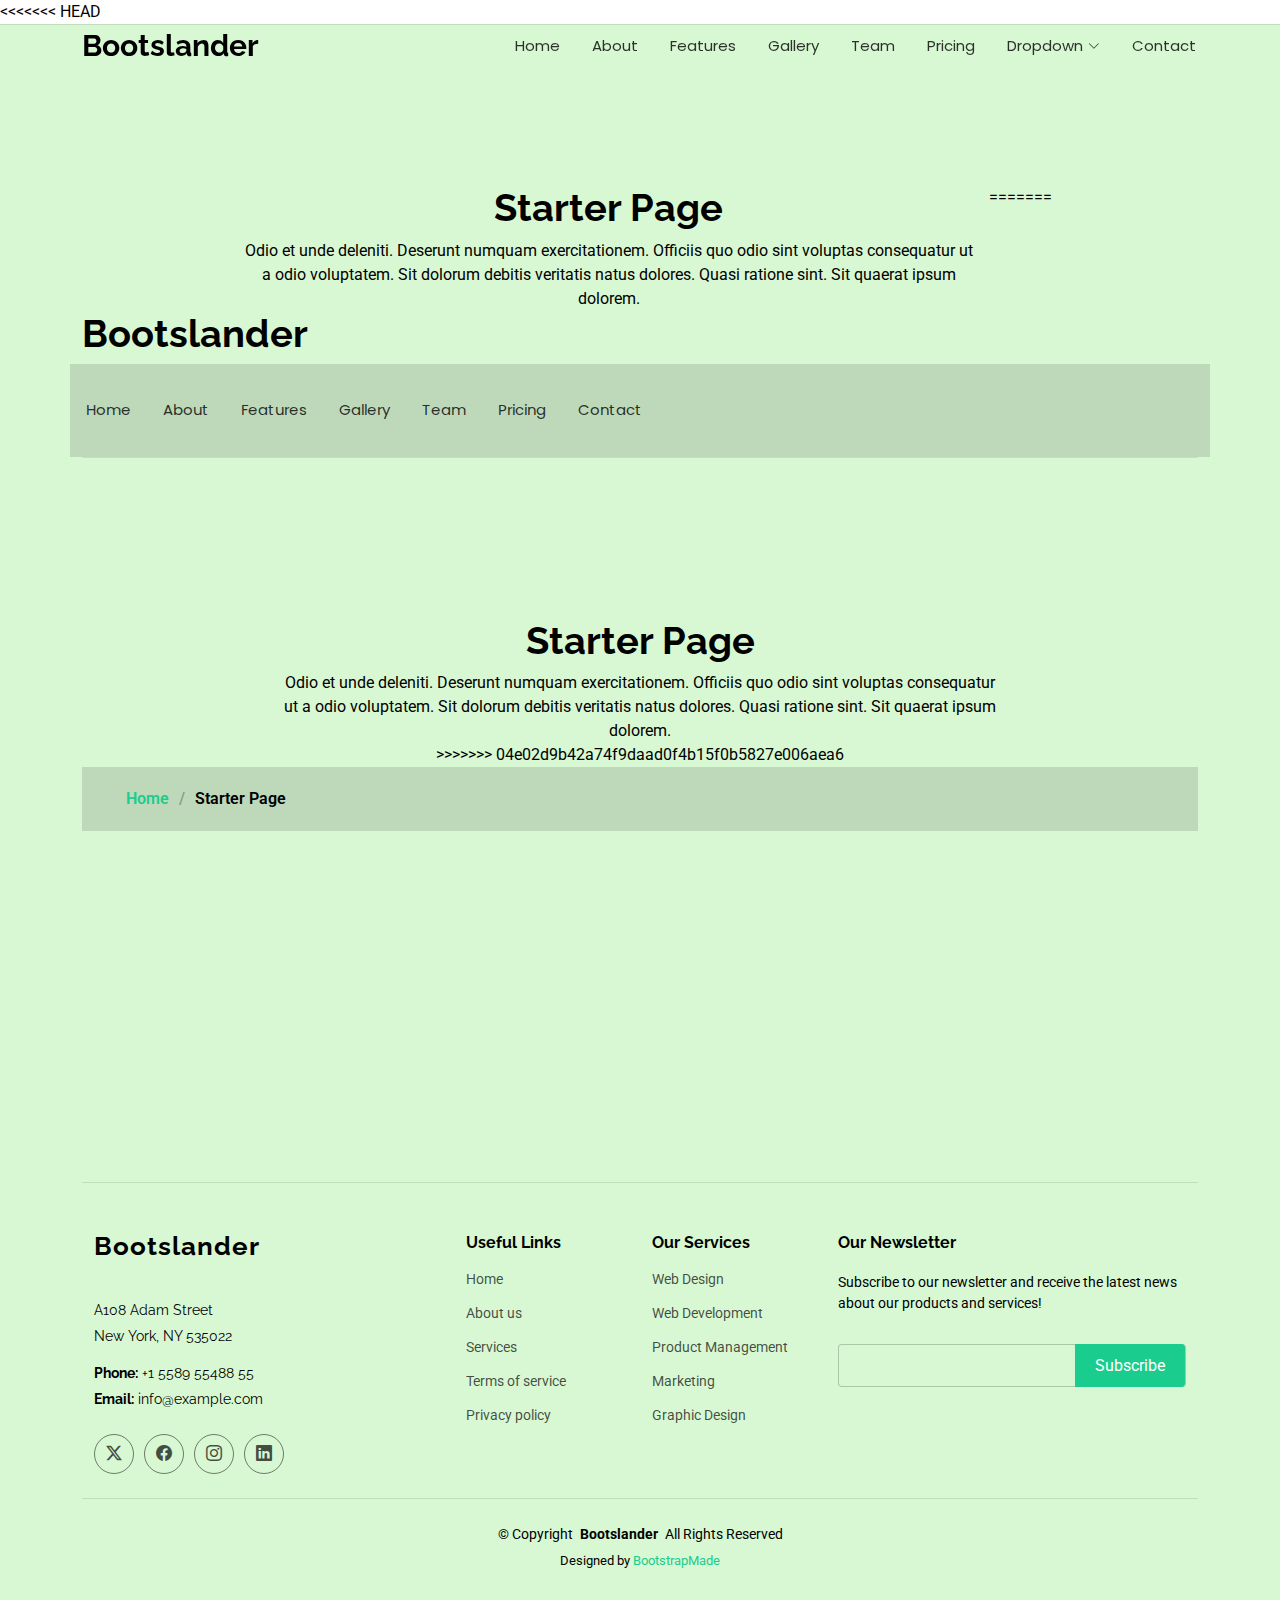
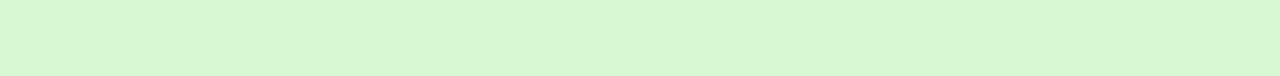
==== commit e734efca: "features" ====
--- a/starter-page.html
+++ b/starter-page.html
@@ -98,6 +98,7 @@
       </div>
     </header>
 
+<<<<<<< HEAD
     <main class="main">
       <!-- Page Title -->
       <div class="page-title dark-background" data-aos="fade">
@@ -113,6 +114,40 @@
                   ratione sint. Sit quaerat ipsum dolorem.
                 </p>
               </div>
+=======
+      <a href="index.html" class="logo d-flex align-items-center">
+        <!-- Uncomment the line below if you also wish to use an image logo -->
+        <!-- <img src="assets/img/logo.png" alt=""> -->
+        <h1 class="sitename">Bootslander</h1>
+      </a>
+
+      <nav id="navmenu" class="navmenu">
+        <ul>
+          <li><a href="#hero">Home</a></li>
+          <li><a href="#about">About</a></li>
+          <li><a href="#features">Features</a></li>
+          <li><a href="#gallery">Gallery</a></li>
+          <li><a href="#team">Team</a></li>
+          <li><a href="#pricing">Pricing</a></li>
+          <li><a href="#contact">Contact</a></li>
+        </ul>
+        <i class="mobile-nav-toggle d-xl-none bi bi-list"></i>
+      </nav>
+
+    </div>
+  </header>
+
+  <main class="main">
+
+    <!-- Page Title -->
+    <div class="page-title dark-background" data-aos="fade">
+      <div class="heading">
+        <div class="container">
+          <div class="row d-flex justify-content-center text-center">
+            <div class="col-lg-8">
+              <h1>Starter Page</h1>
+              <p class="mb-0">Odio et unde deleniti. Deserunt numquam exercitationem. Officiis quo odio sint voluptas consequatur ut a odio voluptatem. Sit dolorum debitis veritatis natus dolores. Quasi ratione sint. Sit quaerat ipsum dolorem.</p>
+>>>>>>> 04e02d9b42a74f9daad0f4b15f0b5827e006aea6
             </div>
           </div>
         </div>
